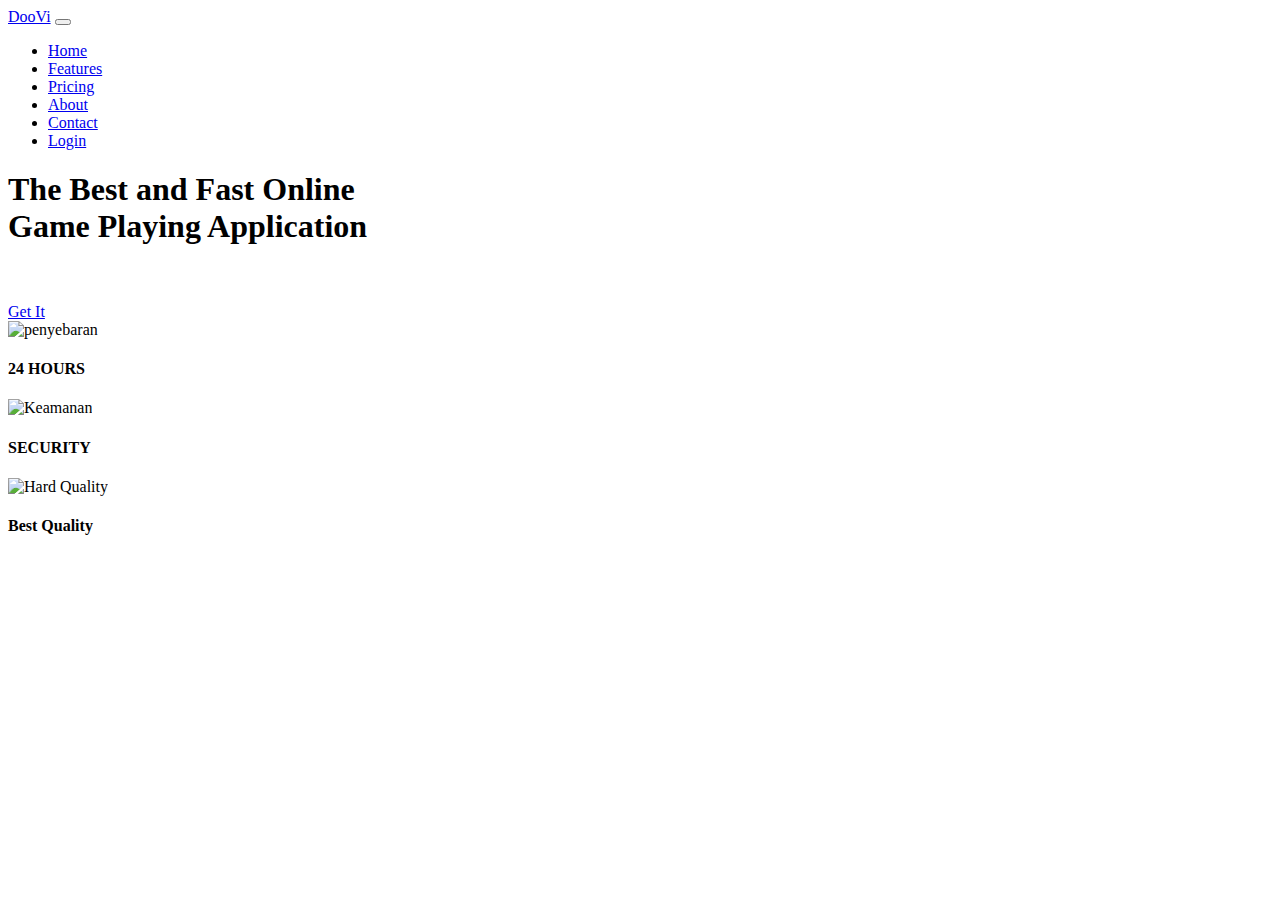
==== index.html @ 6fc40505 "Update index.html" ====
<!DOCTYPE html>
<html lang="en">
  <head>
    <meta charset="utf-8">
    <meta name="viewport" content="width=device-width, initial-scale=1">

    <!-- Bootstrap CSS -->
    <link href="https://cdn.jsdelivr.net/npm/bootstrap@5.0.1/dist/css/bootstrap.min.css" rel="stylesheet" integrity="sha384-+0n0xVW2eSR5OomGNYDnhzAbDsOXxcvSN1TPprVMTNDbiYZCxYbOOl7+AMvyTG2x" crossorigin="anonymous">

    <!-- FontAwesome Icons -->
    <link rel="stylesheet" type="text/css" href="https://cdnjs.cloudflare.com/ajax/libs/font-awesome/5.15.3/css/all.min.css">

    <!-- Bootstrap Icons -->
    <link rel="stylesheet" href="https://cdn.jsdelivr.net/npm/bootstrap-icons@1.4.1/font/bootstrap-icons.css">

    <!-- Font Google -->
    <link rel="preconnect" href="https://fonts.gstatic.com">
    <link href="https://fonts.googleapis.com/css2?family=Viga&display=swap" rel="stylesheet">

    <!-- My CSS-->
        <link rel="stylesheet" href="style.css">
    <!-- Akhir My CSS -->

    <!-- logo -->
    <link rel="icon" type="image/jpg" href="#">

    <!-- Data aos -->
    <link rel="stylesheet" href="https://unpkg.com/aos@next/dist/aos.css" />

    <title>DooVi | Elvira Firmansyah</title>
  </head>
  <body id="home">
    <!-- Navbar -->
    <nav class="navbar navbar-expand-lg navbar-light">
      <div class="container">
        <a class="navbar-brand mb-0 h1" href="#">DooVi</a>
        <button class="navbar-toggler" type="button" data-bs-toggle="collapse" data-bs-target="#navbarNav" aria-controls="navbarNav" aria-expanded="false" aria-label="Toggle navigation">
          <span class="navbar-toggler-icon"></span>
        </button>
        <div class="collapse navbar-collapse" id="navbarNav">
          <ul class="navbar-nav ms-auto">
            <li class="nav-item">
              <a class="nav-link active" aria-current="page" href="#">Home</a>
            </li>
            <li class="nav-item">
              <a class="nav-link" href="#Features">Features</a>
            </li>
            <li class="nav-item">
              <a class="nav-link" href="#">Pricing</a>
            </li>
            <li class="nav-item">
              <a class="nav-link" href="#">About</a>
            </li>
            <li class="nav-item">
              <a class="nav-link" href="#">Contact</a>
            </li>
            <li class="nav-item">
              <a class="tombol btn btn-primary text-light" style="" href="#">Login</a>
            </li>
          </ul>
        </div>
      </div>
    </nav>

    <!-- Akhir Navbar -->

    <!-- Jumbotron -->
    <div class="jumbotron jumbotron-fluid">
      <div class="container">
        <h1 class="display-4"><span class="fw-bold">The Best</span> and <span class="fw-bold">Fast</span> Online <br>Game Playing Application</h1>
        <br>
        <br>
        <a class="btn btn-primary tombol" href="#" target="blank">Get It</a>
      </div>
    </div>
    <!-- AKhir Jumbotron -->

    <!-- info Panel -->
      <div class="container">
        <div class="row justify-content-center">
          <div class="col-sm-10 info-panel shadow-lg">
            <div class="row text-center">
              <div class="col-lg">
                <img src="img/employee.png" alt="penyebaran">
                <h4>24 HOURS</h4>
              </div>
              <div class="col-lg">
                <img src="img/security.png" alt="Keamanan">
                <h4>SECURITY</h4>
              </div>
              <div class="col-lg">
                <img src="img/hd.png" alt="Hard Quality" width="121">
                <h4>Best Quality</h4>
              </div>
            </div>
          </div>
        </div>
      </div>
    <!-- Akhir Info Panel -->


    <section id="Features">
      <div class="container">
        <div class="row">
          
        </div>
      </div>
    </section>



    <script src="https://cdn.jsdelivr.net/npm/@popperjs/core@2.9.2/dist/umd/popper.min.js" integrity="sha384-IQsoLXl5PILFhosVNubq5LC7Qb9DXgDA9i+tQ8Zj3iwWAwPtgFTxbJ8NT4GN1R8p" crossorigin="anonymous"></script>
    <script src="https://cdn.jsdelivr.net/npm/bootstrap@5.0.1/dist/js/bootstrap.min.js" integrity="sha384-Atwg2Pkwv9vp0ygtn1JAojH0nYbwNJLPhwyoVbhoPwBhjQPR5VtM2+xf0Uwh9KtT" crossorigin="anonymous"></script>
    <script src="https://cdn.jsdelivr.net/npm/bootstrap@4.6.0/dist/js/bootstrap.min.js" integrity="sha384-+YQ4JLhjyBLPDQt//I+STsc9iw4uQqACwlvpslubQzn4u2UU2UFM80nGisd026JF" crossorigin="anonymous"></script>

    <script src="https://code.jquery.com/jquery-3.2.1.min.js"></script>
    <script type="text/javascript">
        $(document).ready(function(){
            $('ul li a').click(function(){
                $('li a').removeClass("active::after");
                $(this).addClass("active::after");
            });
        });
    </script>
  </body>
</html>
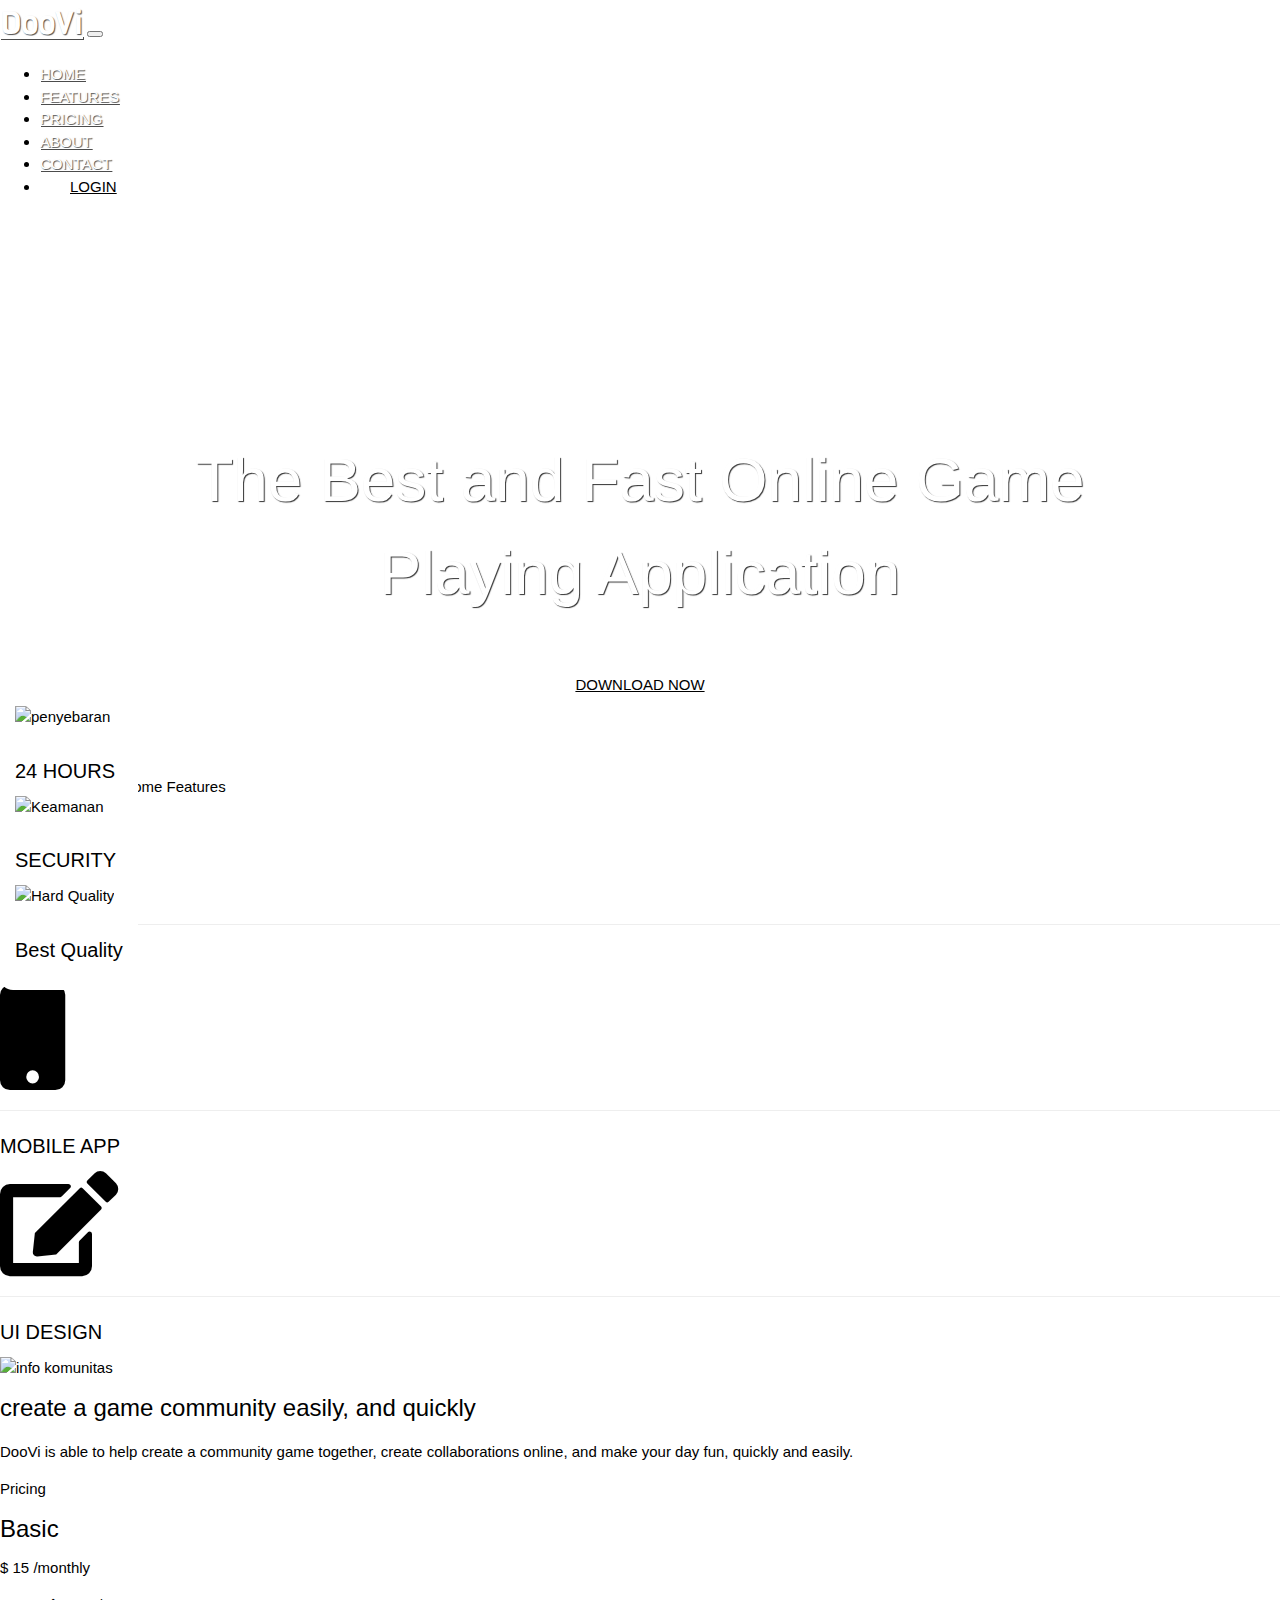
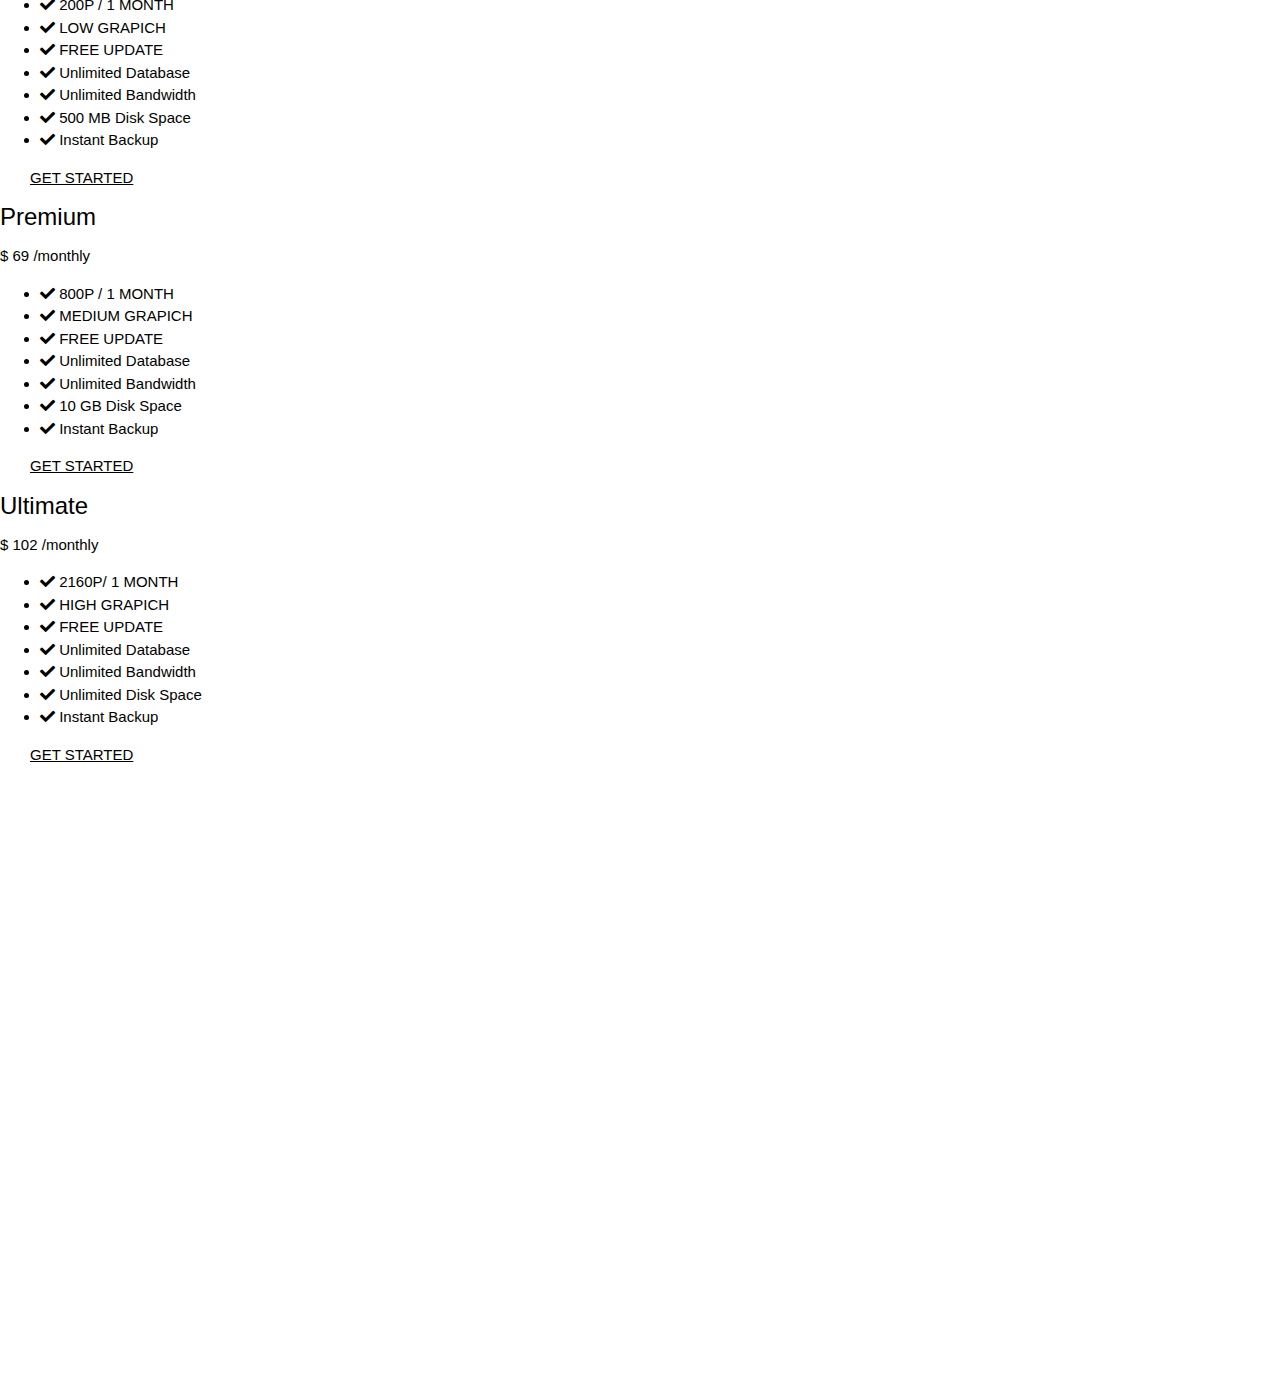
==== commit ff02dd99: "kerangka web html" ====
--- a/index.html
+++ b/index.html
@@ -13,9 +13,18 @@
     <!-- Bootstrap Icons -->
     <link rel="stylesheet" href="https://cdn.jsdelivr.net/npm/bootstrap-icons@1.4.1/font/bootstrap-icons.css">
 
-    <!-- Font Google -->
+
+    <!-- Boostrap w3schools -->
+    <link rel="stylesheet" href="https://www.w3schools.com/w3css/4/w3.css">
+
+
+    <!-- Font Viga Google -->
     <link rel="preconnect" href="https://fonts.gstatic.com">
     <link href="https://fonts.googleapis.com/css2?family=Viga&display=swap" rel="stylesheet">
+
+    <!-- Font Poppins Google -->
+    <link rel="preconnect" href="https://fonts.gstatic.com">
+    <link href="https://fonts.googleapis.com/css2?family=Poppins:wght@300&display=swap" rel="stylesheet">
 
     <!-- My CSS-->
         <link rel="stylesheet" href="style.css">
@@ -40,19 +49,19 @@
         <div class="collapse navbar-collapse" id="navbarNav">
           <ul class="navbar-nav ms-auto">
             <li class="nav-item">
-              <a class="nav-link active" aria-current="page" href="#">Home</a>
-            </li>
-            <li class="nav-item">
-              <a class="nav-link" href="#Features">Features</a>
-            </li>
-            <li class="nav-item">
-              <a class="nav-link" href="#">Pricing</a>
-            </li>
-            <li class="nav-item">
-              <a class="nav-link" href="#">About</a>
-            </li>
-            <li class="nav-item">
-              <a class="nav-link" href="#">Contact</a>
+              <a class="nav-link js-scroll-trigger" aria-current="page" href="#">Home</a>
+            </li>
+            <li class="nav-item">
+              <a class="nav-link js-scroll-trigger" href="#Features">Features</a>
+            </li>
+            <li class="nav-item">
+              <a class="nav-link js-scroll-trigger" href="#Pricing">Pricing</a>
+            </li>
+            <li class="nav-item">
+              <a class="nav-link js-scroll-trigger" href="#">About</a>
+            </li>
+            <li class="nav-item">
+              <a class="nav-link js-scroll-trigger" href="#">Contact</a>
             </li>
             <li class="nav-item">
               <a class="tombol btn btn-primary text-light" style="" href="#">Login</a>
@@ -67,30 +76,33 @@
     <!-- Jumbotron -->
     <div class="jumbotron jumbotron-fluid">
       <div class="container">
-        <h1 class="display-4"><span class="fw-bold">The Best</span> and <span class="fw-bold">Fast</span> Online <br>Game Playing Application</h1>
+        <h1 class="display-4"><span class="fw-bold">The Best</span> and <span class="fw-bold">Fast</span> Online Game <br> Playing Application</h1>
         <br>
         <br>
-        <a class="btn btn-primary tombol" href="#" target="blank">Get It</a>
+        <a class="btn btn-primary tombol" href="#" target="blank">DOWNLOAD NOW</a>
       </div>
     </div>
     <!-- AKhir Jumbotron -->
 
+
+
+
     <!-- info Panel -->
       <div class="container">
         <div class="row justify-content-center">
-          <div class="col-sm-10 info-panel shadow-lg">
+          <div class="col-10 info-panel shadow-lg">
             <div class="row text-center">
               <div class="col-lg">
                 <img src="img/employee.png" alt="penyebaran">
-                <h4>24 HOURS</h4>
+                <h4 class="fw-bold">24 HOURS</h4>
               </div>
               <div class="col-lg">
                 <img src="img/security.png" alt="Keamanan">
-                <h4>SECURITY</h4>
+                <h4 class="fw-bold">SECURITY</h4>
               </div>
               <div class="col-lg">
                 <img src="img/hd.png" alt="Hard Quality" width="121">
-                <h4>Best Quality</h4>
+                <h4 class="fw-bold">Best Quality</h4>
               </div>
             </div>
           </div>
@@ -99,14 +111,162 @@
     <!-- Akhir Info Panel -->
 
 
+    <!-- Features -->
     <section id="Features">
       <div class="container">
+        <div class="row features">
+          <div class="col mb-3 text-center">
+            <a href="#" class="title fw-bold unactivelink" style="text-decoration: none;"><span>Complete</span> and <span>Awesome</span> Features</a>
+          </div>
+          <div class="row justify-content-center text-center">
+            <div class="col-md-4">
+              <div class="card shadow">
+                <i class="fas fa-digital-tachograph fa-7x"></i>
+                <div class="card-body">
+                  <hr>
+                  <h4>SPEED</h4>
+                </div> 
+              </div>
+            </div>
+            <div class="col-md-4">
+              <div class="card shadow">
+                <i class="fas fa-mobile fa-7x"></i>
+                <div class="card-body">
+                  <hr>
+                  <h4>MOBILE APP</h4>
+                </div> 
+              </div>
+            </div>
+            <div class="col-md-4">
+              <div class="card text-center shadow">
+                <i class="fas fa-edit fa-7x"></i>
+                <div class="card-body">
+                  <hr>
+                  <h4>UI DESIGN</h4>
+                </div> 
+              </div>
+            </div>
+          </div>
+        </div>  
+      </div>
+    </section>
+    <!-- Akhir Features -->
+
+    <!-- Info -->
+    <section id="Info">
+      <div class="container">
         <div class="row">
-          
+          <div class="col-md-6 col-sm-12">
+            <img src="img/komunitas.png" class="img-fluid" alt="info komunitas" width="550">
+          </div>
+          <div class="col-md-6 col-sm-12 info">
+            <h3>create a game community easily, and quickly</h3>
+            <p>DooVi is able to help create a community game together, create collaborations online, and make your day fun, quickly and easily.</p>
+          </div>
         </div>
       </div>
     </section>
-
+    <!-- Akhir Info -->
+
+    <!-- Pricing -->
+    <section id="Pricing">
+      <div class="container">
+        <div class="row justify-content-center">
+          <div class="col mb-3 text-center">
+            <a href="#" class="title fw-bold unactivelink" style="text-decoration: none;">Pricing</a>
+          </div>
+
+          <div class="row justify-content-center pricing">
+            <!-- Basic Paket -->
+            <div class="col-lg-4 col-md-6">
+              <div class="pricing-plan">
+                <div class="pricing-header">
+                  <h3>Basic</h3>
+                </div>
+                <div class="pricing-price">
+                  <span class="matauang">$</span>
+                  <span class="harga">15</span>
+                  <span class="waktu">/monthly</span>
+                </div> 
+                <div class="pricing-body">
+                  <ul>
+                    <li><i class="fas fa-check"></i> 200P / 1 MONTH</li>
+                    <li><i class="fas fa-check"></i> LOW GRAPICH</li>
+                    <li><i class="fas fa-check"></i> FREE UPDATE</li>
+                    <li><i class="fas fa-check"></i> Unlimited Database</li>
+                    <li><i class="fas fa-check"></i> Unlimited Bandwidth</li>
+                    <li><i class="fas fa-check"></i> 500 MB Disk Space</li>
+                    <li><i class="fas fa-check"></i> Instant Backup</li>
+                  </ul>
+                </div>
+                <div class="pricing-footer">
+                  <a href="#" class="btn btn-primary tombol">Get Started</a>
+                </div>
+              </div>
+              <!-- Akhir Basic Paket -->
+            </div>
+
+            <div class="col-lg-4 col-md-6">
+              <div class="pricing-plan">
+                <div class="pricing-header">
+                  <h3>Premium</h3>
+                </div>
+                <div class="pricing-price">
+                  <span class="matauang">$</span>
+                  <span class="harga">69</span>
+                  <span class="waktu">/monthly</span>
+                </div> 
+                <div class="pricing-body">
+                  <ul>
+                    <li><i class="fas fa-check"></i> 800P / 1 MONTH</li>
+                    <li><i class="fas fa-check"></i> MEDIUM GRAPICH</li>
+                    <li><i class="fas fa-check"></i> FREE UPDATE</li>
+                    <li><i class="fas fa-check"></i> Unlimited Database</li>
+                    <li><i class="fas fa-check"></i> Unlimited Bandwidth</li>
+                    <li><i class="fas fa-check"></i> 10 GB Disk Space</li>
+                    <li><i class="fas fa-check"></i> Instant Backup</li>
+                  </ul>
+                </div>
+                <div class="pricing-footer">
+                  <a href="#" class="btn btn-primary tombol">Get Started</a>
+                </div>
+              </div>
+              <!-- Akhir Premium Paket -->
+            </div>
+
+            <div class="col-lg-4 col-md-6">
+              <div class="pricing-plan">
+                <div class="pricing-header">
+                  <h3>Ultimate</h3>
+                </div>
+                <div class="pricing-price">
+                  <span class="matauang">$</span>
+                  <span class="harga">102</span>
+                  <span class="waktu">/monthly</span>
+                </div> 
+                <div class="pricing-body">
+                  <ul>
+                    <li><i class="fas fa-check"></i> 2160P/ 1 MONTH</li>
+                    <li><i class="fas fa-check"></i> HIGH GRAPICH</li>
+                    <li><i class="fas fa-check"></i> FREE UPDATE</li>
+                    <li><i class="fas fa-check"></i> Unlimited Database</li>
+                    <li><i class="fas fa-check"></i> Unlimited Bandwidth</li>
+                    <li><i class="fas fa-check"></i> Unlimited Disk Space</li>
+                    <li><i class="fas fa-check"></i> Instant Backup</li>
+                  </ul>
+                </div>
+                <div class="pricing-footer">
+                  <a href="#" class="btn btn-primary tombol">Get Started</a>
+                </div>
+              </div>
+              <!-- Akhir Basic Paket -->
+            </div>
+
+          </div>
+        </div>
+      </div>
+    </section>
+    <!-- Akhir Pricing -->
 
 
     <script src="https://cdn.jsdelivr.net/npm/@popperjs/core@2.9.2/dist/umd/popper.min.js" integrity="sha384-IQsoLXl5PILFhosVNubq5LC7Qb9DXgDA9i+tQ8Zj3iwWAwPtgFTxbJ8NT4GN1R8p" crossorigin="anonymous"></script>
@@ -114,12 +274,11 @@
     <script src="https://cdn.jsdelivr.net/npm/bootstrap@4.6.0/dist/js/bootstrap.min.js" integrity="sha384-+YQ4JLhjyBLPDQt//I+STsc9iw4uQqACwlvpslubQzn4u2UU2UFM80nGisd026JF" crossorigin="anonymous"></script>
 
     <script src="https://code.jquery.com/jquery-3.2.1.min.js"></script>
-    <script type="text/javascript">
-        $(document).ready(function(){
-            $('ul li a').click(function(){
-                $('li a').removeClass("active::after");
-                $(this).addClass("active::after");
-            });
+
+    <!-- Script untuk menghilangkan navbar toggle pada saat dikilik di mobile -->
+    <script type="text/javascript">    
+        $('.js-scroll-trigger').click(function() {
+            $('.navbar-collapse').collapse('hide');
         });
     </script>
   </body>
--- a/style.css
+++ b/style.css
@@ -0,0 +1,112 @@
+/* body */
+body {
+	min-height: 3000px;
+}
+
+/* Navbar */
+.navbar {
+	position: relative;
+	z-index: 1;
+}
+
+.navbar-brand {
+	font-family: viga, sans-serif;
+	font-size: 32px;
+}
+
+/* Kegunaan */
+.tombol {
+	text-transform: uppercase;
+	border-radius: 40px;
+	padding: 8px 30px 8px 30px;
+}
+.active::after {
+	content: '';
+	display: block;
+	border-bottom: 3px solid blue;
+	width: 50%;
+	padding-bottom: 5px;
+	margin: auto;
+	margin-bottom: -8px;
+}
+
+
+/* Jumbotron */
+.jumbotron {
+	background-image: url(img/jumbotron.jpg);
+	background-size: cover;
+	height: 620px;
+	text-align: center;
+	position: relative;
+}
+.jumbotron .container {
+	z-index: 1;
+	position: relative;
+}
+.jumbotron::after {
+	content: '';
+	display: block;
+	width: 100%;
+	height: 100%;
+	background-image: linear-gradient(to top, rgba(0,0,0,1), rgba(0,0,0,0))
+	background-color: black;
+	position: absolute;
+	bottom: 0;
+}
+.jumbotron .display-4 {
+	color: white;
+	padding-top: 33vh;
+	font-weight: 200;
+	font-size: 50px;
+	text-shadow: 1px 1px 1px rgba(0,0,0,0.8)
+}
+
+.jumbotron .display-4 span {
+	font-weight: 500;
+}
+
+
+/* Info Panel */
+.info-panel {
+	border-radius: 13px;
+	margin-top: -40px;
+	background-color: white;
+	position: absolute;
+	padding: 15px;
+}
+.col-lg img {
+	padding-bottom: 17px;
+}
+
+
+
+/* Desktop Version */
+@media (min-width: 992px) {
+	.navbar-brand, .nav-link{
+		color: white !important;
+		text-shadow: 1px 1px 1px rgba(0,0,0,0.7)
+	}
+	.nav-link {
+		text-transform: uppercase;
+		margin-right: 20px;
+	}
+	.nav-link:hover::after {
+		content: '';
+		display: block;
+		border-bottom: 3px solid blue;
+		width: 50%;
+		padding-bottom: 5px;
+		margin: auto;
+		margin-bottom: -8px;
+	}
+	.jumbotron {
+		margin-top: -77px;
+		height: 640px;
+	}
+	.jumbotron .display-4 {
+		font-size: 62px;
+	}
+	.info-panel {
+		margin-top: -85px;
+	}
+}
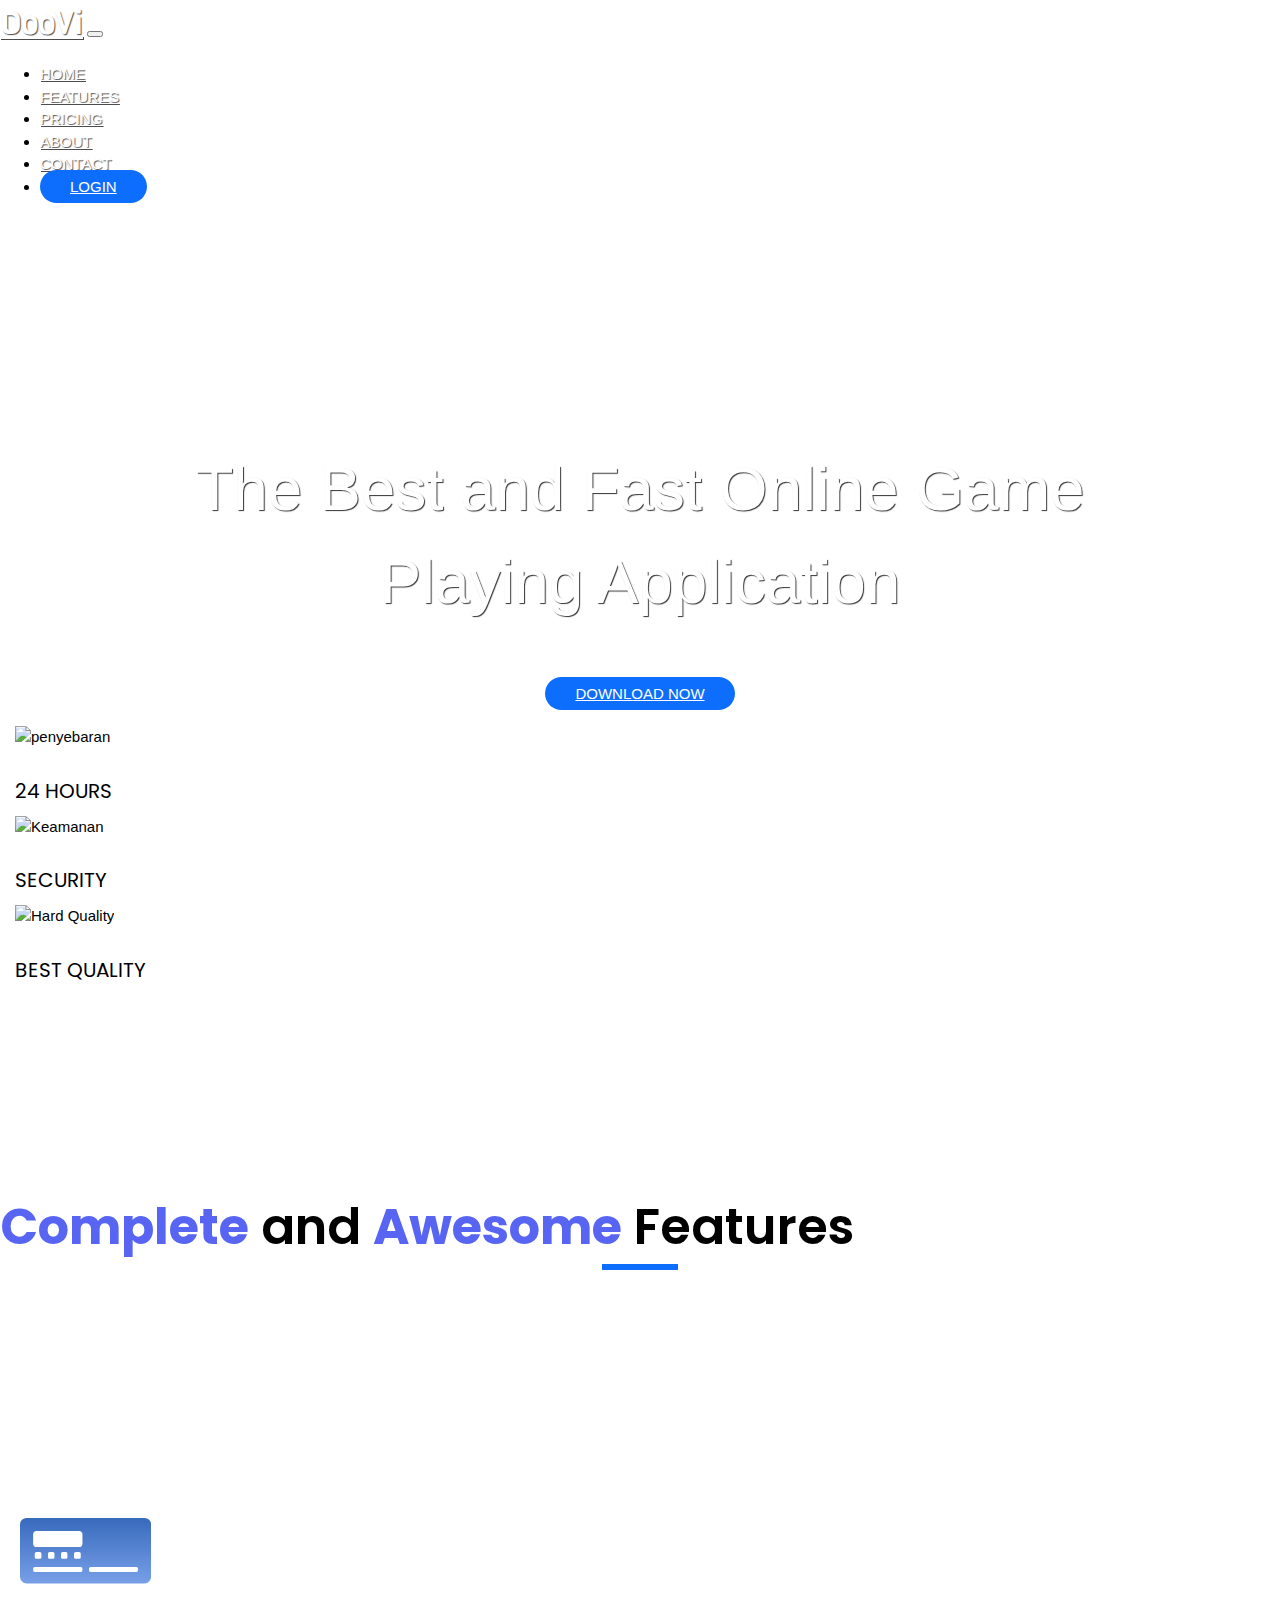
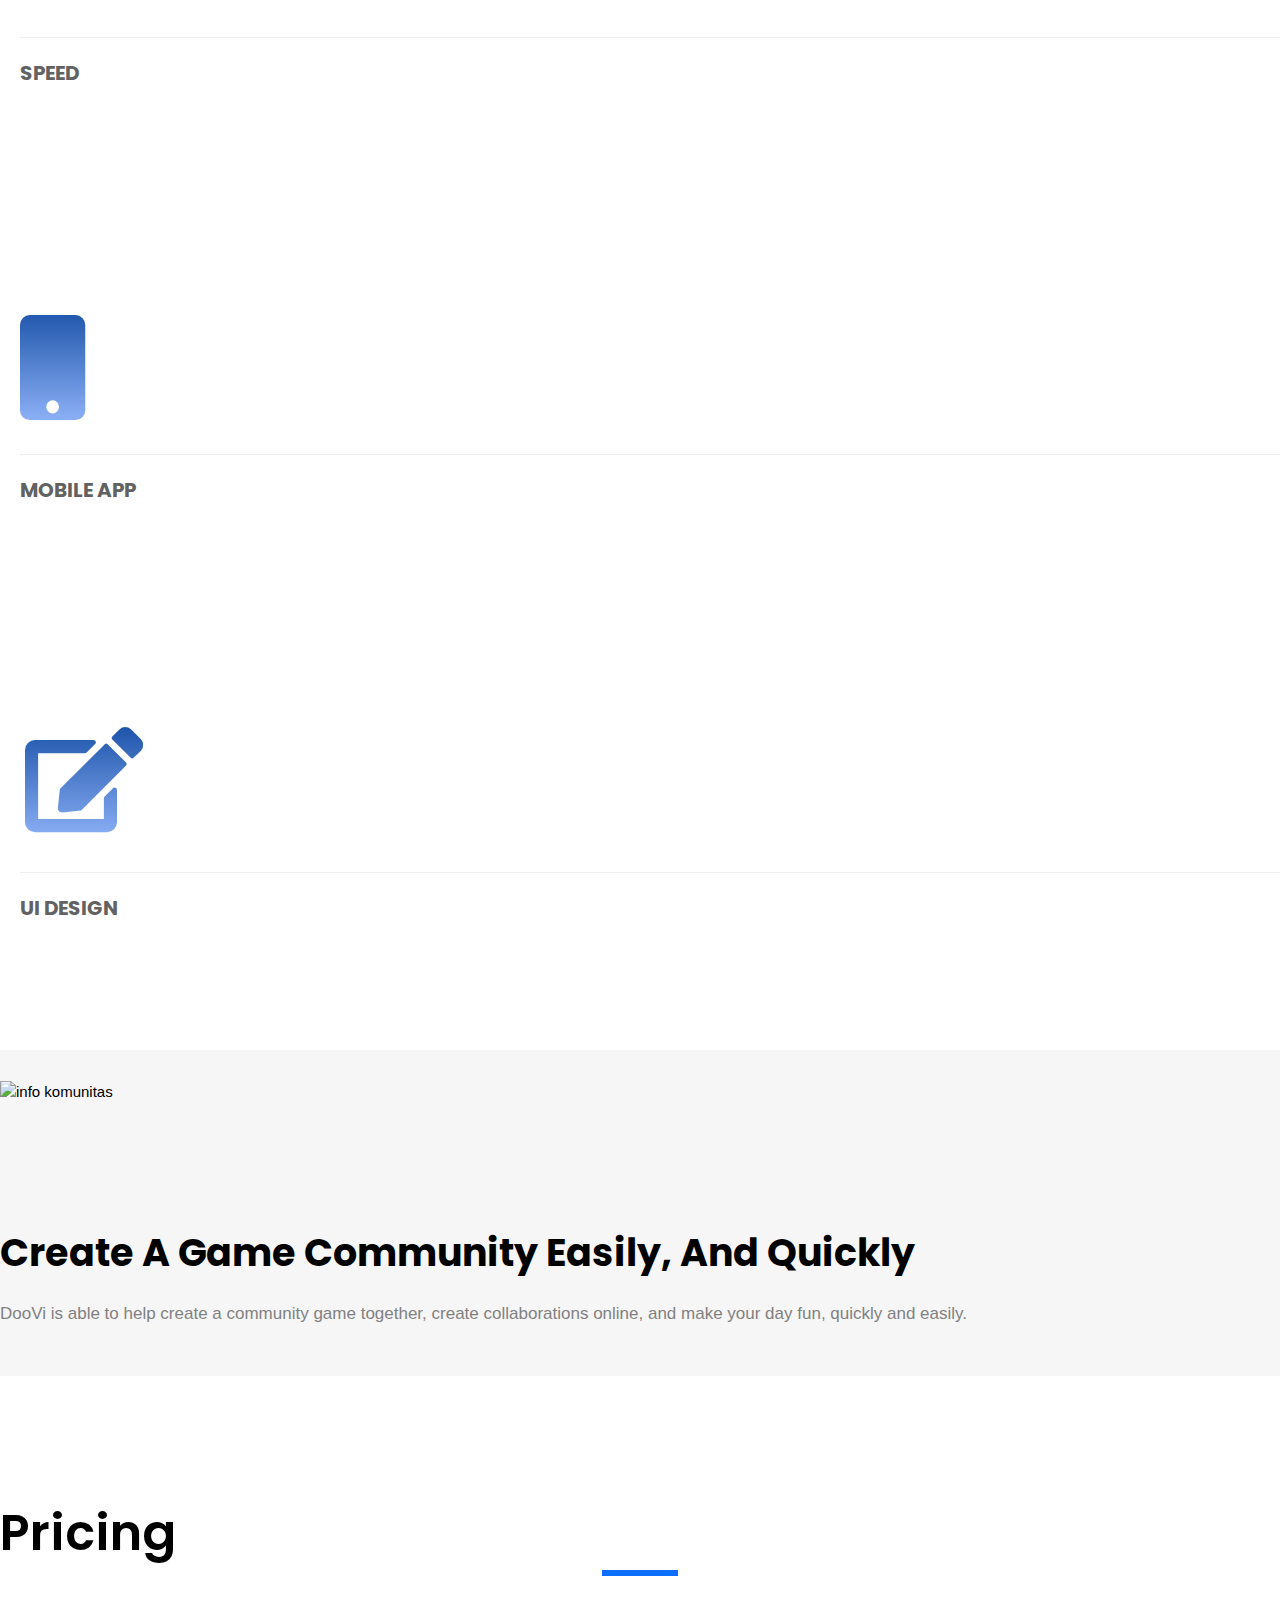
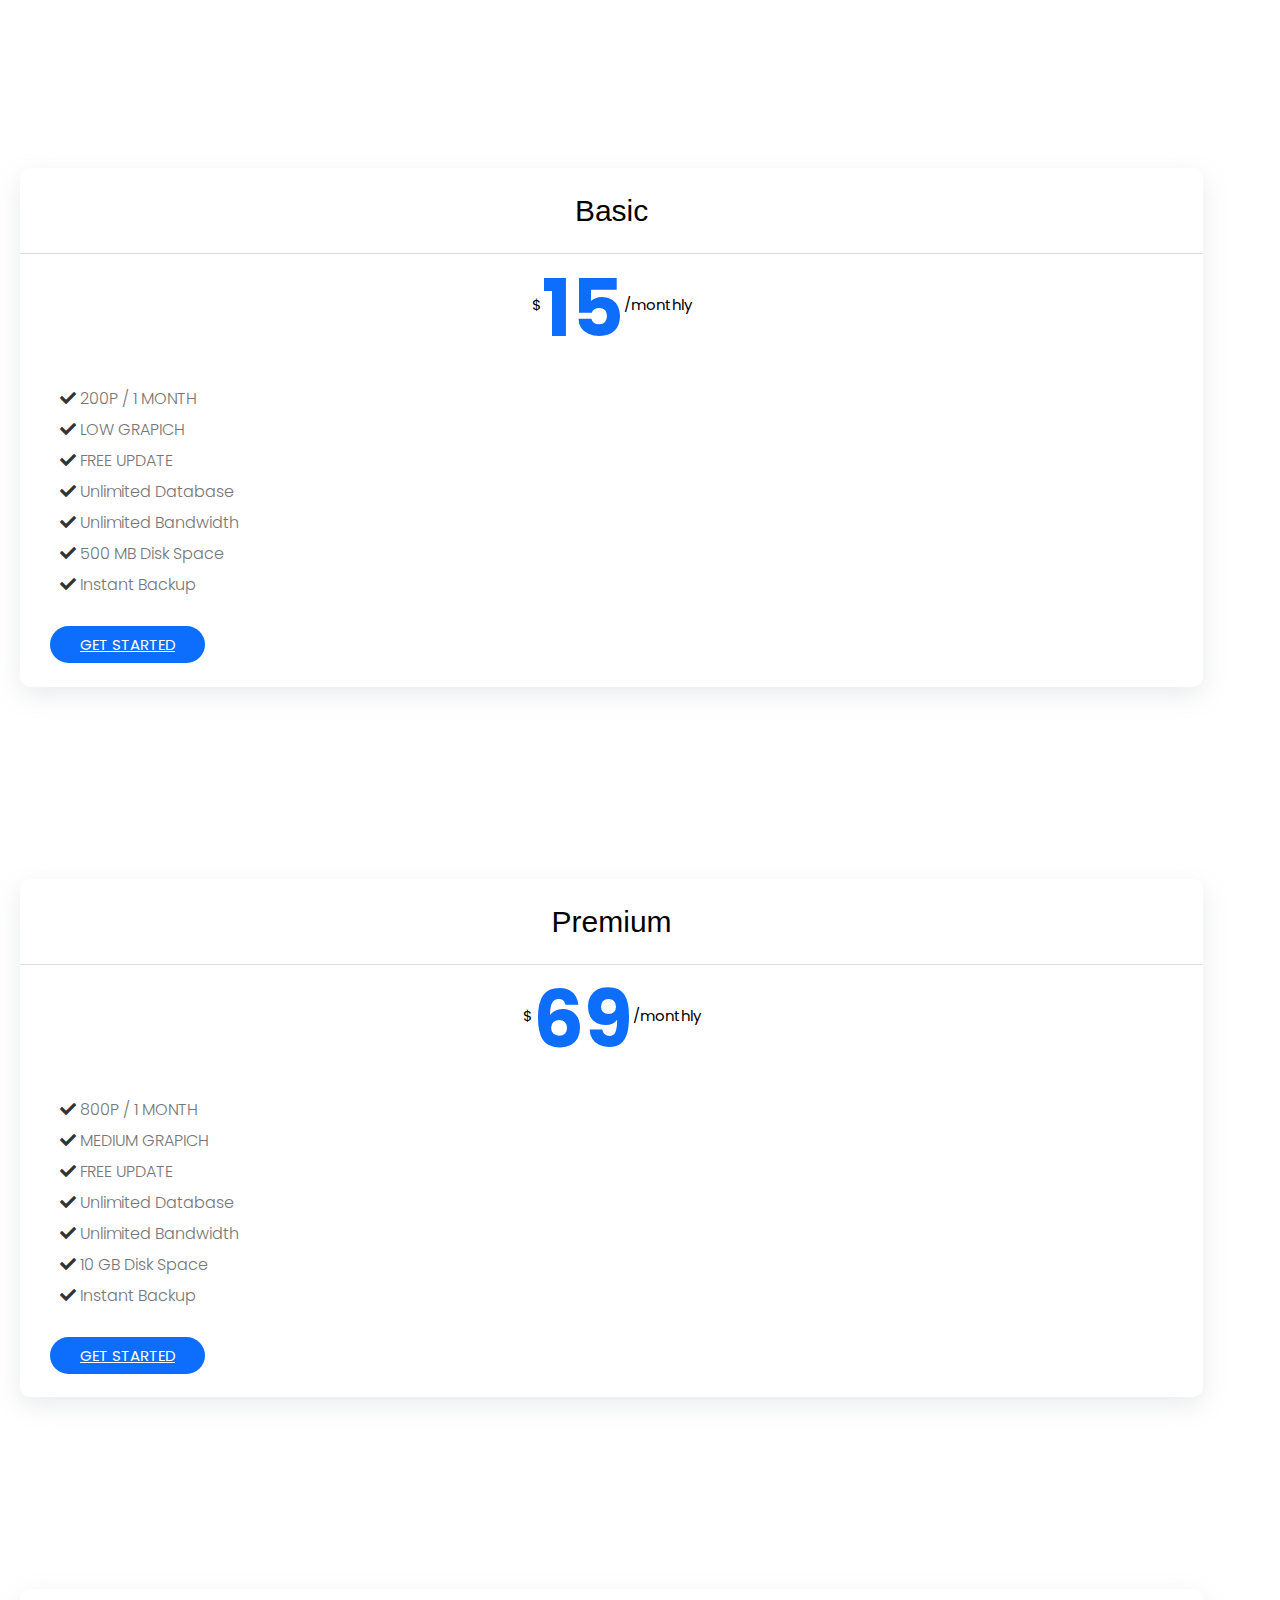
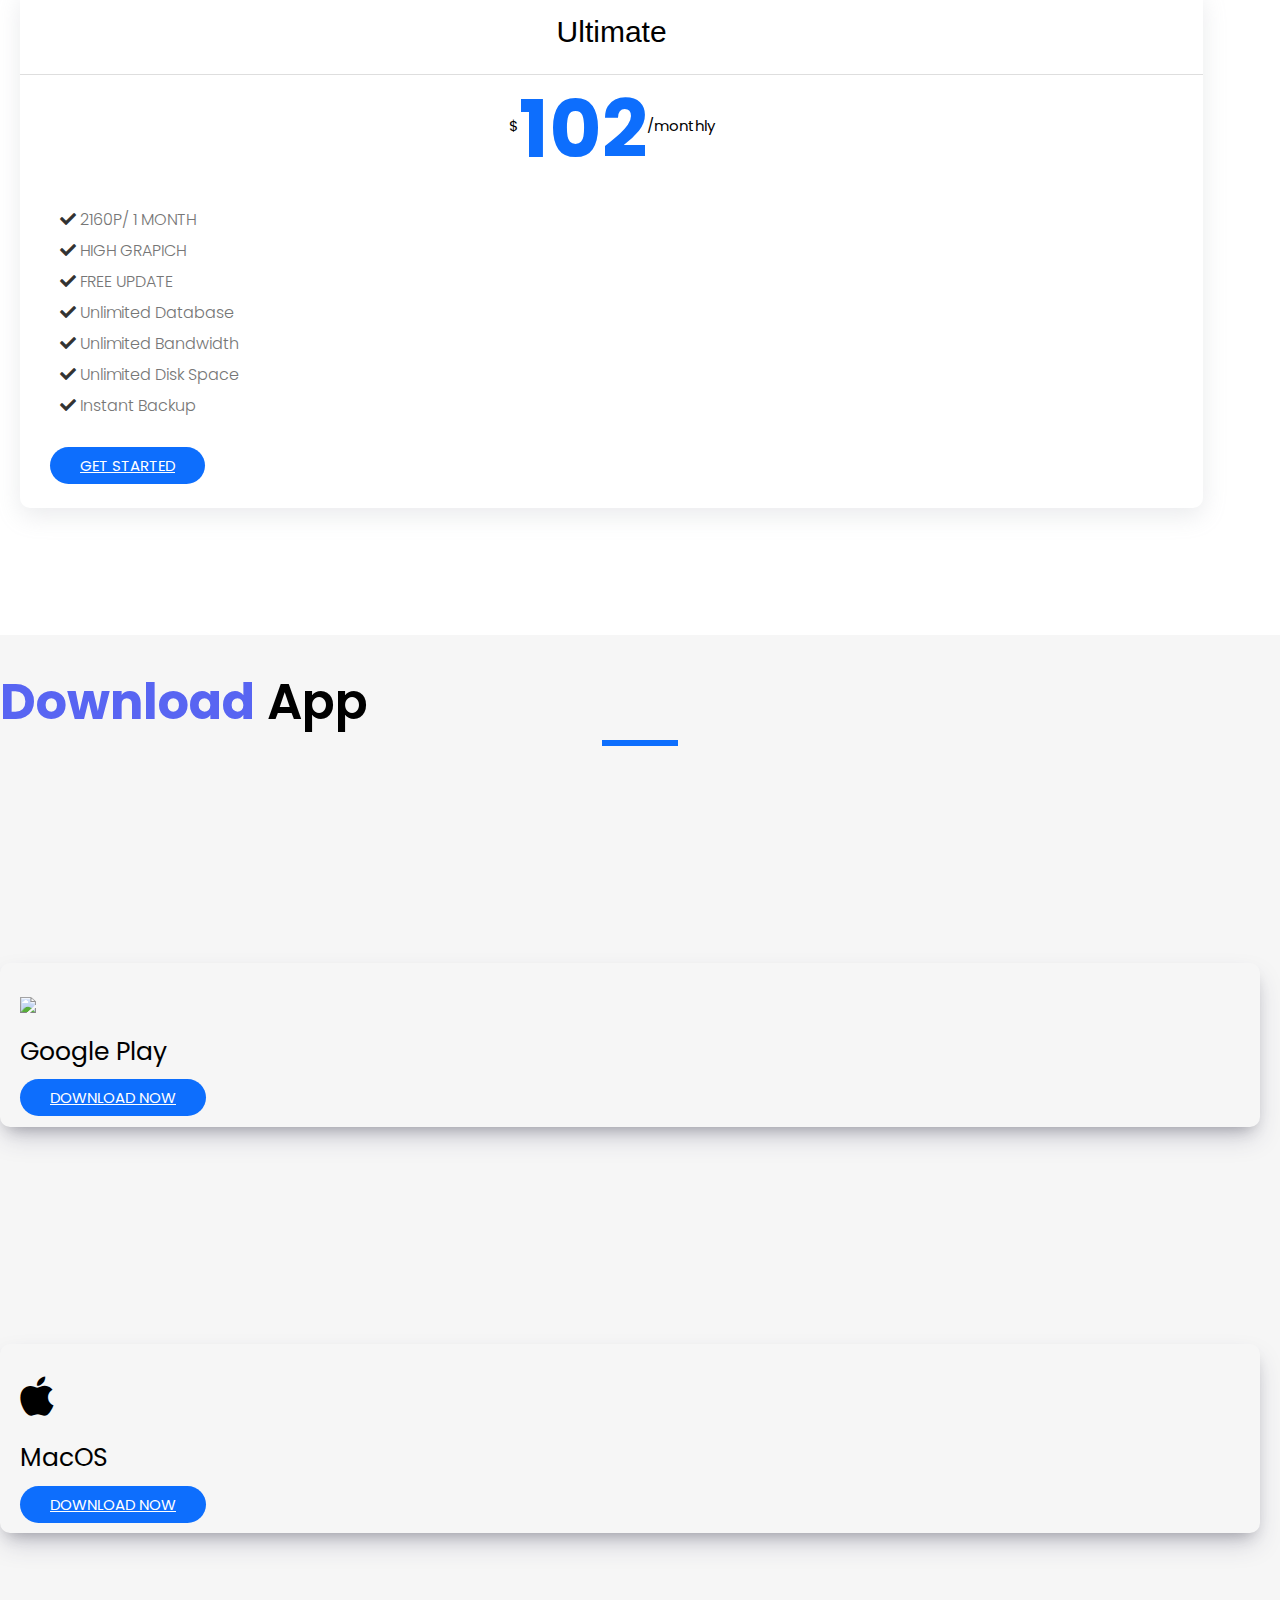
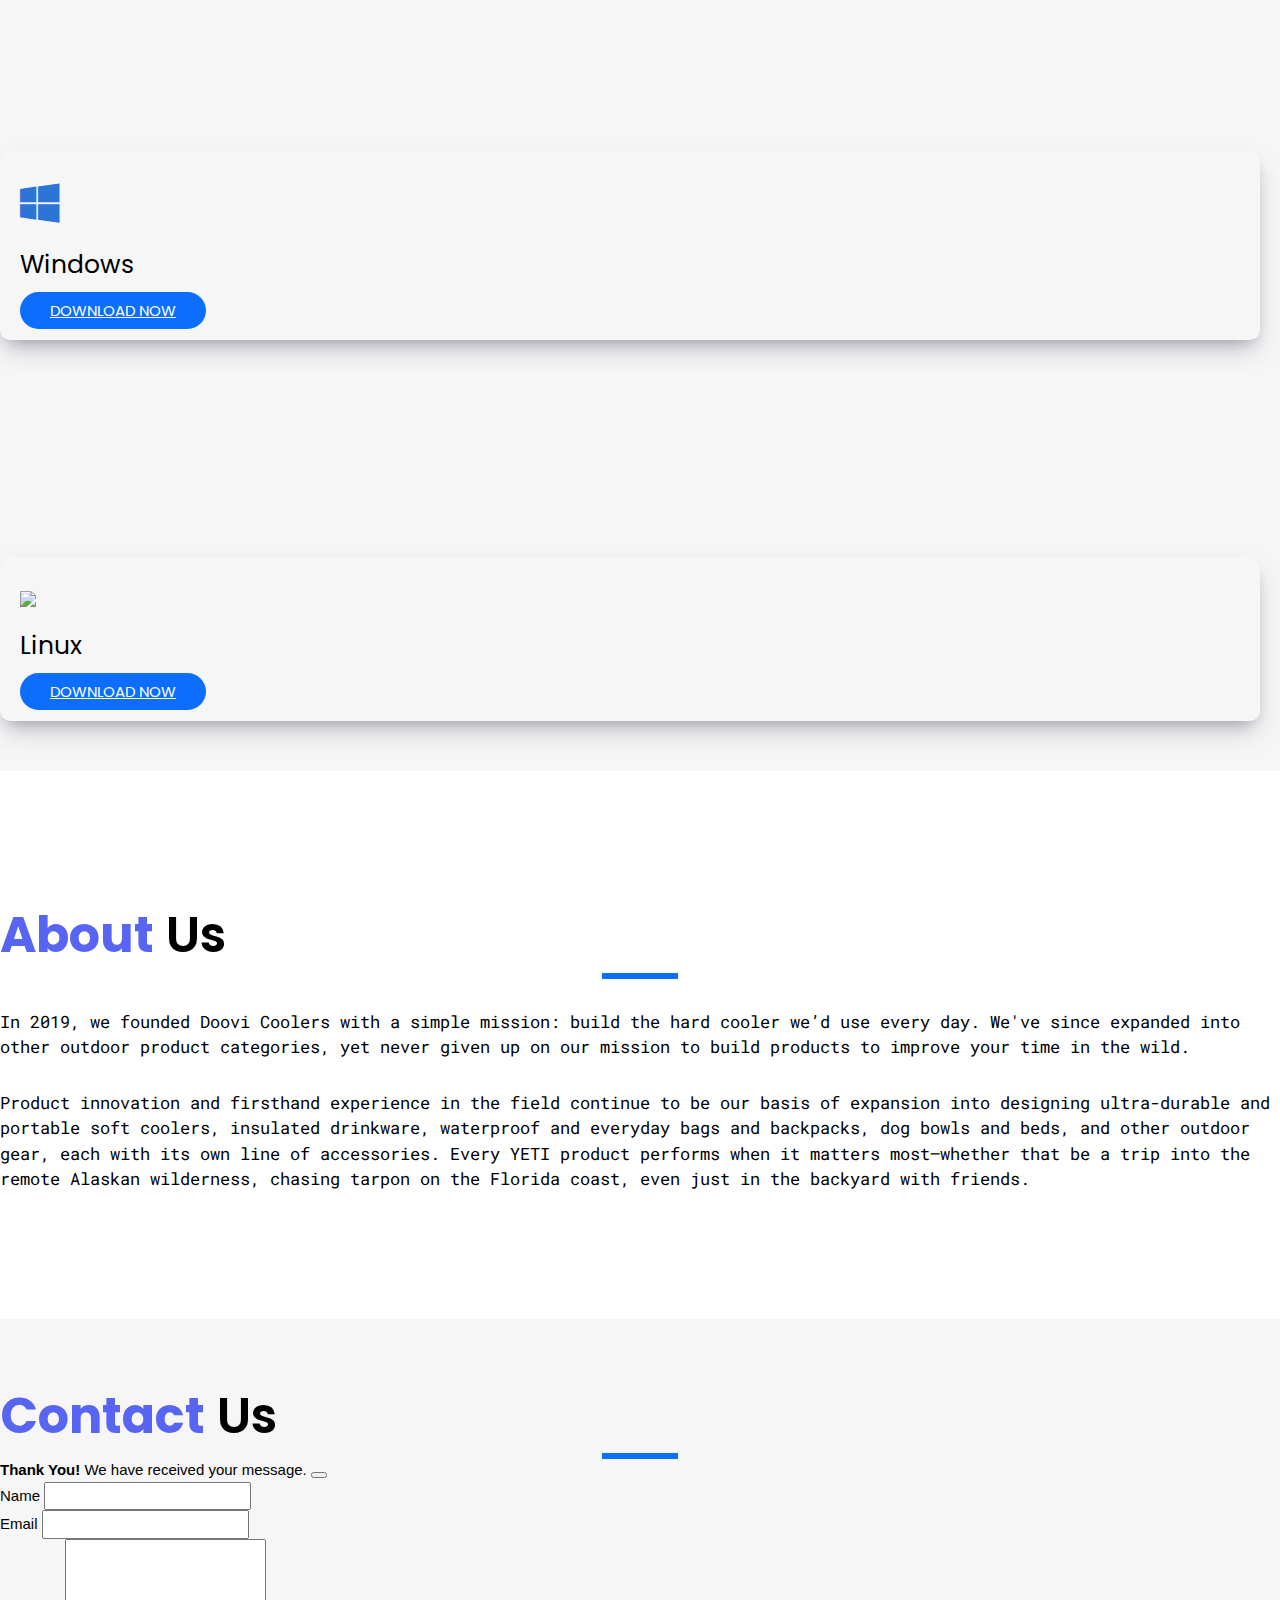
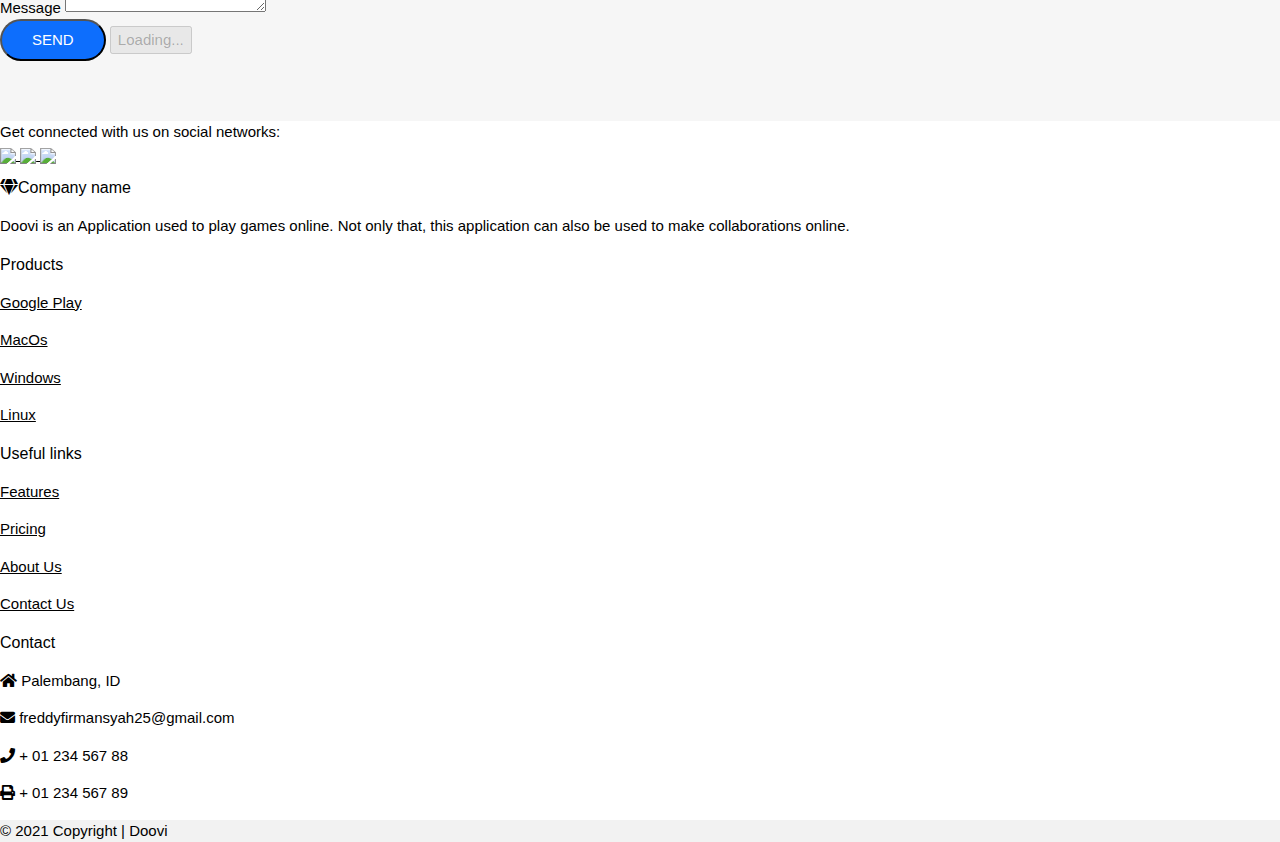
==== commit 6877b410: "html" ====
--- a/index.html
+++ b/index.html
@@ -26,12 +26,16 @@
     <link rel="preconnect" href="https://fonts.gstatic.com">
     <link href="https://fonts.googleapis.com/css2?family=Poppins:wght@300&display=swap" rel="stylesheet">
 
+    <!-- Font Monsteratt Google -->
+    <link rel="preconnect" href="https://fonts.gstatic.com">
+    <link href="https://fonts.googleapis.com/css2?family=Roboto+Mono:wght@200&display=swap" rel="stylesheet">
+
     <!-- My CSS-->
         <link rel="stylesheet" href="style.css">
     <!-- Akhir My CSS -->
 
     <!-- logo -->
-    <link rel="icon" type="image/jpg" href="#">
+    <link rel="icon" type="image/ jpg" href="#">
 
     <!-- Data aos -->
     <link rel="stylesheet" href="https://unpkg.com/aos@next/dist/aos.css" />
@@ -58,13 +62,13 @@
               <a class="nav-link js-scroll-trigger" href="#Pricing">Pricing</a>
             </li>
             <li class="nav-item">
-              <a class="nav-link js-scroll-trigger" href="#">About</a>
+              <a class="nav-link js-scroll-trigger" href="#About">About</a>
             </li>
             <li class="nav-item">
-              <a class="nav-link js-scroll-trigger" href="#">Contact</a>
+              <a class="nav-link js-scroll-trigger" href="#Contact">Contact</a>
             </li>
             <li class="nav-item">
-              <a class="tombol btn btn-primary text-light" style="" href="#">Login</a>
+              <a class="tombol btn btn-primary text-light" style="" href="form.html">Login</a>
             </li>
           </ul>
         </div>
@@ -79,13 +83,10 @@
         <h1 class="display-4"><span class="fw-bold">The Best</span> and <span class="fw-bold">Fast</span> Online Game <br> Playing Application</h1>
         <br>
         <br>
-        <a class="btn btn-primary tombol" href="#" target="blank">DOWNLOAD NOW</a>
+        <a class="btn btn-primary tombol" href="#Download" target="blank">DOWNLOAD NOW</a>
       </div>
     </div>
     <!-- AKhir Jumbotron -->
-
-
-
 
     <!-- info Panel -->
       <div class="container">
@@ -268,11 +269,267 @@
     </section>
     <!-- Akhir Pricing -->
 
+    <!-- Download App -->
+    <section id="Download">
+      <div class="container">
+        <!-- Text Download -->
+        <div class="row">
+            <div class="col mb-3 text-center">
+            <a href="#" class="title fw-bold unactivelink" style="text-decoration: none;"><span>Download</span> App</a>
+            </div>
+        </div>
+        <!-- Akhir Text Download -->
+        <div class="row justify-content-center">
+          <div class="col-lg-3 col-md-6">
+            <div class="download">
+              <div class="app-download-item text-center">
+                <img src="https://img.icons8.com/color/48/000000/google-play.png"/>
+                <h3>google play</h3> 
+                <a href="#" class="btn btn-primary">Download Now</a>
+              </div>
+            </div>
+          </div>
+          <div class="col-lg-3 col-md-6">
+            <div class="download">
+              <div class="app-download-item text-center">
+                <i class="fab fa-apple fa-3x"></i>
+                <h3>macOS</h3>
+                <a href="#" class="btn btn-primary">Download Now</a>
+              </div>
+            </div>
+          </div>
+          <div class="col-lg-3 col-md-6">
+            <div class="download">
+              <div class="app-download-item text-center">
+                <i class="fab fa-windows fa-3x"></i>
+                <h3>Windows</h3>
+                <a href="#" class="btn btn-primary">Download now</a>
+              </div>
+            </div>
+          </div>
+          <div class="col-lg-3 col-md-6">
+            <div class="download">
+              <div class="app-download-item text-center">
+                <img src="https://img.icons8.com/color/48/000000/linux.png"/>
+                <h3>Linux</h3>
+                <a href="" class="btn btn-primary">Download now</a>
+              </div>
+            </div>
+          </div>
+        </div>
+      </div>
+    </section>
+    <!-- AKhir Dowload App -->
+
+
+    <!-- About Us -->
+    <section id="About">
+      <div class="container">
+        <div class="row aboutus">
+          <div class="col mb-5 text-center">
+            <a href="#" class="title fw-bold unactivelink" style="text-decoration: none;"><span>About</span> Us</a>
+          </div>
+          <div class="row justify-content-center text-center  fw-bold">
+            <p >In 2019, we founded Doovi Coolers with a simple mission: build the hard cooler we’d use every day. We've since expanded into other outdoor product categories, yet never given up on our mission to build products to improve your time in the wild.</p>
+
+            <p>Product innovation and firsthand experience in the field continue to be our basis of expansion into designing ultra-durable and portable soft coolers, insulated drinkware, waterproof and everyday bags and backpacks, dog bowls and beds, and other outdoor gear, each with its own line of accessories. Every YETI product performs when it matters most—whether that be a trip into the remote Alaskan wilderness, chasing tarpon on the Florida coast, even just in the backyard with friends.</p>
+          </div>
+        </div>
+      </div>
+    </section>
+    <!-- AKhir About Us -->
+
+    <!-- Contact Form -->
+    <section id="Contact">
+        <div class="container">
+            <div class="row text-center mb-5">
+                <div class="col">
+                    <a href="#" class="title fw-bold unactivelink" style="text-decoration: none;"><span>Contact</span> Us</a>
+                </div>
+            </div>
+            <div class="row justify-content-center">
+                <div class="col-md-6">
+                    <div class="alert alert-info alert-dismissible fade show my-alert d-none" role="alert">
+                        <strong>Thank You!</strong> We have received your message.
+                        <button type="button" class="btn-close" data-bs-dismiss="alert" aria-label="Close"></button>
+                    </div>
+                    <form name='contact-my-website'>
+                        <div class="mb-3">
+                            <label for="name" class="form-label">Name</label>
+                            <input type="text" class="form-control" id="name" aria-describedby="name" name="nama">
+                        </div>
+                        <div class="mb-3">
+                            <label for="email" class="form-label">Email</label>
+                            <input type="email" class="form-control" id="email" aria-describedby="email" name="email">
+                        </div>
+                        <div class="mb-3">
+                          <label for="exampleFormControlTextarea1" class="form-label">Message</label>
+                          <textarea class="form-control" id="pesan" rows="3" name="pesan"></textarea>
+                        </div>
+                        <button type="submit" class="btn btn-kirim float-end">Send</button>
+
+                        <button class="btn-load btn-loading btn-primary float-end d-none" type="button" disabled>
+                            <span class="spinner-border spinner-border-sm" role="status" aria-hidden="true"></span>
+                            Loading...
+                        </button>
+                    </form>
+                </div>
+            </div>
+        </div>
+    </section>
+    <!-- Akhir Contact Form -->
+
+    <!-- Footer -->
+    <footer class="text-center text-light bg-dark">
+      <!-- Section: Social media -->
+      <section
+        class="d-flex justify-content-center justify-content-lg-between p-4 border-bottom"
+      >
+        <!-- Left -->
+        <div class="me-5 d-none d-lg-block">
+          <span>Get connected with us on social networks:</span>
+        </div>
+        <!-- Left -->
+
+        <!-- Right -->
+        <div>
+          <!-- Instagram -->
+          <a href="https://www.instagram.com/elvinaelvira.s/" class="me-4 text-reset" target="blank">
+            <img src="https://img.icons8.com/fluent/64/000000/instagram-new.png"/ width="35">
+          </a>
+          <!-- Twitter -->
+          <a href="https://twitter.com/elvirafirmansy1" class="me-4 text-reset" target="blank">
+            <img src="https://img.icons8.com/fluent/48/000000/twitter.png"/ width="35">
+          </a>
+          <!-- Github -->
+          <a href="https://github.com/elvirafimansyah" class="me-4 text-reset" target="blank">
+            <img src="https://img.icons8.com/material-rounded/24/000000/github.png"/ width="35">
+          </a>
+        </div>
+        <!-- Right -->
+      </section>
+      <!-- Section: Social media -->
+
+      <!-- Section: Links  -->
+      <section class="">
+        <div class="container text-center text-md-start mt-5">
+          <!-- Grid row -->
+          <div class="row mt-3">
+            <!-- Grid column -->
+            <div class="col-md-3 col-lg-4 col-xl-3 mx-auto mb-4">
+              <!-- Content -->
+              <h6 class="text-uppercase fw-bold mb-4">
+                <i class="fas fa-gem me-3"></i>Company name
+              </h6>
+              <p>
+                Doovi is an Application used to play games online. Not only that, this application can also be used to make collaborations online.
+              </p>
+            </div>
+            <!-- Grid column -->
+
+            <!-- Grid column -->
+            <div class="col-md-2 col-lg-2 col-xl-2 mx-auto mb-4">
+              <!-- Links -->
+              <h6 class="text-uppercase fw-bold mb-4">
+                Products
+              </h6>
+              <p>
+                <a href="https://play.google.com/store" target="blank" class="text-reset">Google Play</a>
+              </p>
+              <p>
+                <a href="https://www.apple.com/shop" target="blank" class="text-reset">MacOs</a>
+              </p>
+              <p>
+                <a href="https://www.microsoft.com/en-id/store/apps/windows?SilentAuth=1&wa=wsignin1.0" target="blank" class="text-reset">Windows</a>
+              </p>
+              <p>
+                <a href="https://www.linux.org/" target="blank" class="text-reset">Linux</a>
+              </p>
+            </div>
+            <!-- Grid column -->
+
+            <!-- Grid column -->
+            <div class="col-md-3 col-lg-2 col-xl-2 mx-auto mb-4">
+              <!-- Links -->
+              <h6 class="text-uppercase fw-bold mb-4">
+                Useful links
+              </h6>
+              <p>
+                <a href="#Features" class="text-reset">Features</a>
+              </p>
+              <p>
+                <a href="#Pricing" class="text-reset">Pricing</a>
+              </p>
+              <p>
+                <a href="#About" class="text-reset">About Us</a>
+              </p>
+              <p>
+                <a href="#Contact" class="text-reset">Contact Us</a>
+              </p>
+            </div>
+            <!-- Grid column -->
+
+            <!-- Grid column -->
+            <div class="col-md-4 col-lg-3 col-xl-3 mx-auto mb-md-0 mb-4">
+              <!-- Links -->
+              <h6 class="text-uppercase fw-bold mb-4">
+                Contact
+              </h6>
+              <p><i class="fas fa-home me-3"></i> Palembang, ID</p>
+              <p>
+                <i class="fas fa-envelope me-3"></i>
+                freddyfirmansyah25@gmail.com
+              </p>
+              <p><i class="fas fa-phone me-3"></i> + 01 234 567 88</p>
+              <p><i class="fas fa-print me-3"></i> + 01 234 567 89</p>
+            </div>
+            <!-- Grid column -->
+          </div>
+          <!-- Grid row -->
+        </div>
+      </section>
+      <!-- Section: Links  -->
+
+      <!-- Copyright -->
+      <div class="text-center p-4" style="background-color: rgba(0, 0, 0, 0.05);">
+        © 2021 Copyright |
+        <a class="text-reset fw-bold" style="text-decoration: none;" href="#About">Doovi</a>
+      </div>
+      <!-- Copyright -->
+    </footer>
+    <!-- Akhir Footer -->
 
     <script src="https://cdn.jsdelivr.net/npm/@popperjs/core@2.9.2/dist/umd/popper.min.js" integrity="sha384-IQsoLXl5PILFhosVNubq5LC7Qb9DXgDA9i+tQ8Zj3iwWAwPtgFTxbJ8NT4GN1R8p" crossorigin="anonymous"></script>
     <script src="https://cdn.jsdelivr.net/npm/bootstrap@5.0.1/dist/js/bootstrap.min.js" integrity="sha384-Atwg2Pkwv9vp0ygtn1JAojH0nYbwNJLPhwyoVbhoPwBhjQPR5VtM2+xf0Uwh9KtT" crossorigin="anonymous"></script>
     <script src="https://cdn.jsdelivr.net/npm/bootstrap@4.6.0/dist/js/bootstrap.min.js" integrity="sha384-+YQ4JLhjyBLPDQt//I+STsc9iw4uQqACwlvpslubQzn4u2UU2UFM80nGisd026JF" crossorigin="anonymous"></script>
 
+
+    <script>
+        const scriptURL = 'https://script.google.com/macros/s/AKfycbyrnF-v9mgKQBuVQ4KInPE0ECi5YeNTeNyFH45ysVZy-ZLjYKlPHzB83oCiX6rLy2tUrg/exec'
+        const form = document.forms['contact-my-website']
+        const btnKirim = document.querySelector('.btn-kirim');
+        const btnLoading = document.querySelector('.btn-loading');
+        const btnDAlert = document.querySelector('.my-alert');
+
+        form.addEventListener('submit', e => {
+        e.preventDefault()
+        // ketika tombol submit di klik 
+        // tampilkan tombol loading , hilangkan tombol kirim
+        btnLoading.classList.toggle("d-none");
+        btnKirim.classList.toggle("d-none");
+        fetch(scriptURL, { method: 'POST', body: new FormData(form)})
+            .then(response => {
+                // tampilkan tombol kirim , hilangkan tombol loading
+                btnLoading.classList.toggle("d-none");
+                btnKirim.classList.toggle("d-none");
+                // tampilkan alert
+                btnDAlert.classList.toggle('d-none');
+                // reset tulisan input form nya
+                form.reset()
+                console.log('Success!', response)})
+            .catch(error => console.error('Error!', error.message))
+        })
+    </script>
     <script src="https://code.jquery.com/jquery-3.2.1.min.js"></script>
 
     <!-- Script untuk menghilangkan navbar toggle pada saat dikilik di mobile -->
--- a/style.css
+++ b/style.css
@@ -1,6 +1,13 @@
+:root {
+	--mainblue : #0D6EFD;
+	--bestfont : 'Poppins', sans-serif;
+	--mainlinear : linear-gradient(to right, #0057D9, #1389D8);
+	--shadow-black : 0 5px 15px rgba(0,0,0,0,1);
+	--maingray : #F6F6F6;
+}
 /* body */
 body {
-	min-height: 3000px;
+	min-height: 5000px;
 }
 
 /* Navbar */
@@ -8,57 +15,56 @@
 	position: relative;
 	z-index: 1;
 }
-
 .navbar-brand {
 	font-family: viga, sans-serif;
 	font-size: 32px;
 }
-
 /* Kegunaan */
-.tombol {
+.btn {
+	background-color:  var(--mainblue);
 	text-transform: uppercase;
 	border-radius: 40px;
 	padding: 8px 30px 8px 30px;
-}
-.active::after {
+	color:  white;
+}
+.btn:hover {
+	background: linear-gradient(to right, #1D77FD, #428BF9);
+	color:  white;
+}
+.unactivelink {
+	pointer-events: none;
+	cursor:  default;
+}
+/* Function for make border bottom */
+.row .col a::after {
 	content: '';
 	display: block;
-	border-bottom: 3px solid blue;
-	width: 50%;
-	padding-bottom: 5px;
+	border-bottom: 6px solid var(--mainblue);
+	width: 6%;
+	margin:  auto;
+}
+.title {
+	font-family: var(--bestfont);
+	font-weight: 600;
+	font-size: 3.3rem;
+	color: black;
 	margin: auto;
-	margin-bottom: -8px;
-}
-
+}
 
 /* Jumbotron */
 .jumbotron {
 	background-image: url(img/jumbotron.jpg);
 	background-size: cover;
-	height: 620px;
+	height: 600px;
 	text-align: center;
 	position: relative;
 }
-.jumbotron .container {
-	z-index: 1;
-	position: relative;
-}
-.jumbotron::after {
-	content: '';
-	display: block;
-	width: 100%;
-	height: 100%;
-	background-image: linear-gradient(to top, rgba(0,0,0,1), rgba(0,0,0,0))
-	background-color: black;
-	position: absolute;
-	bottom: 0;
-}
 .jumbotron .display-4 {
 	color: white;
-	padding-top: 33vh;
+	padding-top: 24vh;
 	font-weight: 200;
 	font-size: 50px;
-	text-shadow: 1px 1px 1px rgba(0,0,0,0.8)
+	text-shadow: 1px 1px 1px rgba(0,0,0,0.8);
 }
 
 .jumbotron .display-4 span {
@@ -69,17 +75,182 @@
 /* Info Panel */
 .info-panel {
 	border-radius: 13px;
-	margin-top: -40px;
+	margin-top: -13px;
 	background-color: white;
-	position: absolute;
-	padding: 15px;
-}
+	position: relative;
+	padding:  20px 0 20px 0;
+	margin-bottom: 20vh;
+}
+
 .col-lg img {
 	padding-bottom: 17px;
 }
-
-
-
+.info-panel h4 {
+	text-transform: uppercase;
+	padding-bottom:  15px;
+	font-family: var(--bestfont);
+}
+
+/* Features */
+#Features {
+	margin-bottom:  8.5rem;
+}
+.title span {
+	color:  #5865F2;
+	font-weight: 700;
+}
+.features .card {
+	margin-top: 15%;
+	margin-left: 20px;
+}
+.card i {
+	color: var(--mainblue);
+}
+.card .fa-digital-tachograph {
+	padding:  36px 0 14px 0;
+}
+.fa-digital-tachograph {
+	background : -webkit-linear-gradient(#003C96,#99BBFF);
+	-webkit-background-clip : text;
+	-webkit-text-fill-color : transparent;
+}
+.card .fa-mobile {
+	padding:  35px 0 14px 0;
+}
+.fa-mobile {
+	background : -webkit-linear-gradient(#003C96,#99BBFF);
+	-webkit-background-clip : text;
+	-webkit-text-fill-color : transparent;	
+
+}
+.card .fa-edit {
+	padding:  30px 0 20px 5px;
+}
+.fa-edit {
+	background : -webkit-linear-gradient(#003C96,#99BBFF);
+	-webkit-background-clip : text;
+	-webkit-text-fill-color : transparent;	
+}
+.card h4 {
+	font-family: var(--bestfont);
+	font-weight: bold;
+	color:  #626262;
+}
+
+/* Info */
+#Info {
+	background-color: #F6F6F6;
+	margin-bottom: 8rem;
+	padding: 30px 0 30px 0;
+}
+.info h3 {
+	font-family: var(--bestfont);
+	text-transform: capitalize;
+	font-size:  25px;
+	font-weight: bold;
+}
+.info p {
+	font-size: 17px;
+	margin:  20px 0;
+	color:  #828181;
+}
+
+
+/* Pricing */
+#Pricing {
+	margin-bottom: 8.5rem;
+	font-family: var(--bestfont);
+}
+.pricing-plan {
+	box-shadow: rgba(149, 157, 165, 0.2) 0px 8px 24px;
+	border-radius: 10px;
+	margin: 15% 6% 0 0;
+	margin-left: 20px;
+	cursor:  pointer;
+}
+.pricing-plan .pricing-header {
+	padding:  20px 30px	;
+	border-bottom:  1px solid #DEDEDE;
+}
+.pricing-plan .pricing-price {
+	text-align: center;
+	display: flex;
+	justify-content: center;
+	padding:  50px 30px 60px;
+	line-height: 0.1;
+}
+.pricing-price .harga {
+	font-size:  80px;
+	font-weight: 700;
+	color:  var(--mainblue);
+}
+.pricing-plan .pricing-header h3 {
+	text-align: center;
+	font-size: 30px;
+	font-weight: 450;
+	margin:  0;
+}
+.pricing-plan .pricing-body ul li i {
+	color:  #333333;
+}
+.pricing-plan .pricing-body ul li {
+	list-style: none;
+	font-size: 16px;
+	font-weight: 300;
+	color:  #767676;
+	text-transform: capitalize;
+	padding-bottom:  7px;
+}
+.pricing-plan .pricing-footer {
+	padding:  15px 30px 30px;
+}
+
+/*App Download */
+#Download {
+	background-color: var(--maingray);
+	padding:  30px 0 50px 0; 
+	margin-bottom:  8.5rem;
+}
+.download {
+	margin-top:  17%;
+}
+.download .app-download-item {
+	box-shadow: rgba(50, 50, 93, 0.25) 0px 13px 27px -5px, rgba(0, 0, 0, 0.3) 0px 8px 16px -8px;
+	text-transform: capitalize;
+	padding:  30px 20px 17px 20px;
+	border-radius:  10px;
+	margin-right:  20px;
+	font-family: var(--bestfont);
+	margin-left: 21px;
+}
+.download .app-download-item h3 {
+	font-size: 25px;
+	margin: 17px 0;
+	font-family: var(--bestfont);
+}
+.download .app-download-item .btn {
+	pointer-events: none;
+}
+.fa-apple, .fa-windows {
+	padding-bottom:  3px;
+}
+.fa-windows {
+	color:  #2D74D7;
+}
+/* About Us */
+#About {
+	margin-bottom:  8.5rem;
+}
+.aboutus p {
+	font-family: 'Roboto Mono', monospace;
+	font-size: 17px;
+	margin-top:  2rem;
+}
+/* Contact us */
+#Contact {
+	padding: 60px 0 60px 0;
+	background-color:  #F6F6F6;
+}
 /* Desktop Version */
 @media (min-width: 992px) {
 	.navbar-brand, .nav-link{
@@ -88,7 +259,7 @@
 	}
 	.nav-link {
 		text-transform: uppercase;
-		margin-right: 20px;
+		margin-right: 25px;
 	}
 	.nav-link:hover::after {
 		content: '';
@@ -105,8 +276,31 @@
 	}
 	.jumbotron .display-4 {
 		font-size: 62px;
+		padding-top: 34vh;
 	}
 	.info-panel {
-		margin-top: -85px;
-	}
-}
+		margin-top: -65px;
+		padding: 15px;
+	}
+	.info-panel h4 {
+		padding-bottom:  0;
+	}
+	.card {
+		transition: 0.9s;
+		cursor: pointer;
+	}
+	.card:hover {
+		transform: scale(1.06);
+	}
+	.info h3 {
+		margin-top:  8rem;
+		font-size:  38px;
+	}
+	.pricing-plan:hover {
+		transform: scale(1.02);
+		box-shadow: rgba(0, 0, 0, 0.16) 0px 10px 36px 0px, rgba(0, 0, 0, 0.06) 0px 0px 0px 1px;
+	}
+	.download .app-download-item {
+		margin-left: 0;
+	}
+}
